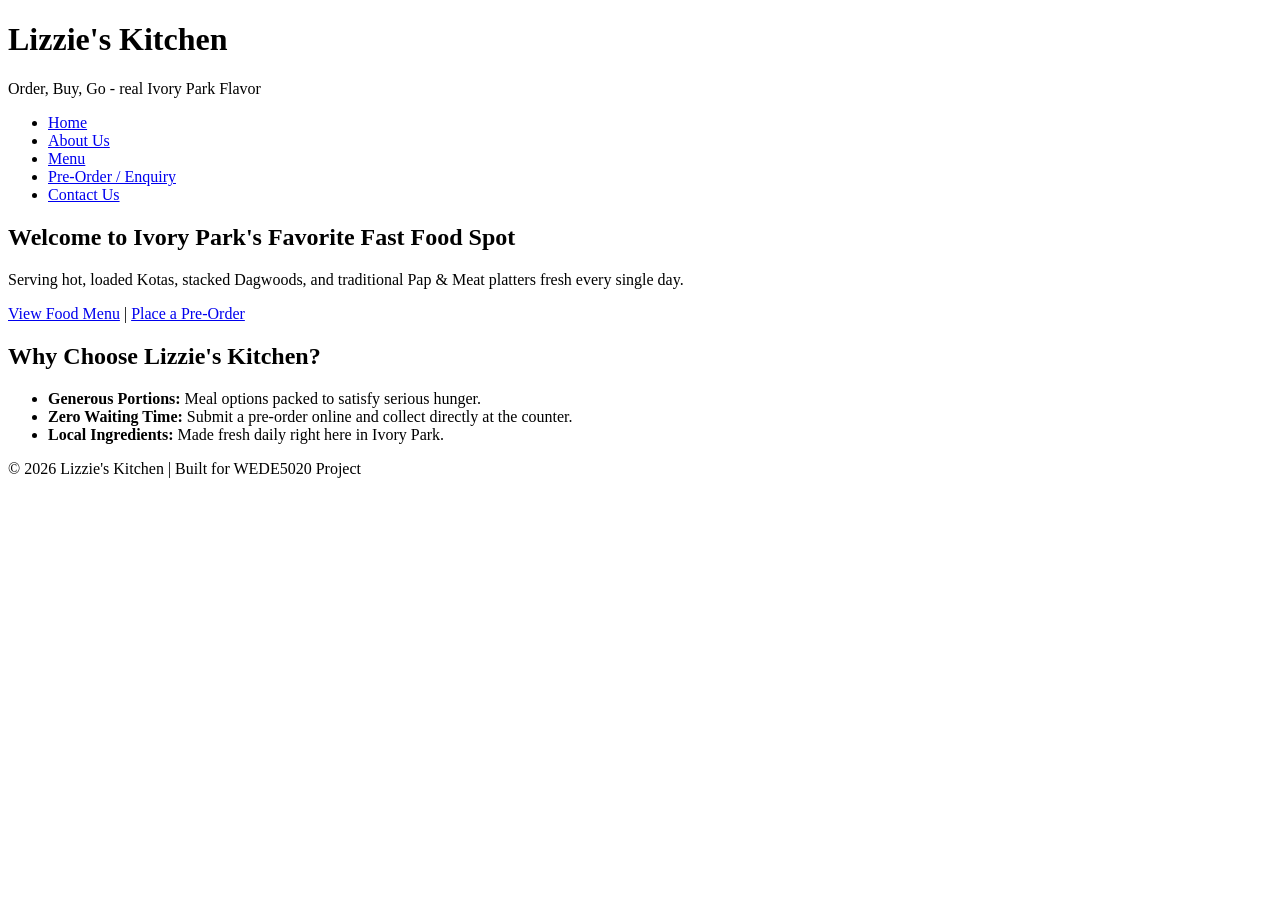
==== index.html @ 76367a40 "changed" ====
<!DOCTYPE html>
<html lang="en">
<head>
    <meta charset="UTF-8">
    <meta name="viewport" content="width=device-width, initial-scale=1.0">
    <meta name="description" content="Welcome to Lizzie's Kitchen in Ivory Park, Midrand. Order fresh, delicious, and affordable street food like Kota, burgers, and platters online today!">
    <title>Lizzie's kitchen</title>
     <link rel="stylesheet" href ="css/style.css">
</head>
<body>
 
<header>
<h1>Lizzie's Kitchen</h1>
<p>Order, Buy, Go - real Ivory Park Flavor</p>
   <nav>
    <ul>    
                <li><a href="index.html">Home</a></li>
                <li><a href="about.html">About Us</a></li>
                <li><a href="service.html">Menu</a></li>
                <li><a href="enquiry.html">Pre-Order / Enquiry</a></li>
                <li><a href="contact.html">Contact Us</a></li>
    </ul>
  </nav>
</header>

<!-- Main Content Area -->
    <main>
        <!-- Hero Section -->
         
        <section class="hero">
            <h2>Welcome to Ivory Park's Favorite Fast Food Spot</h2>
            <p>Serving hot, loaded Kotas, stacked Dagwoods, and traditional Pap & Meat platters fresh every single day.</p>
            <p><a href="service.html">View Food Menu</a> | <a href="enquiry.html">Place a Pre-Order</a></p>
        </section>

        <!-- Brief Highlights Section -->
        <section class="highlights">
            <h2>Why Choose Lizzie's Kitchen?</h2>
            <ul>
                <li><strong>Generous Portions:</strong> Meal options packed to satisfy serious hunger.</li>
                <li><strong>Zero Waiting Time:</strong> Submit a pre-order online and collect directly at the counter.</li>
                <li><strong>Local Ingredients:</strong> Made fresh daily right here in Ivory Park.</li>
            </ul>
        </section>
    </main>

    <!-- Footer Area -->
    <footer>
        <p>&copy; 2026 Lizzie's Kitchen | Built for WEDE5020 Project</p>
    </footer>

    <script src="js/main.js"></script>

</body>
</html>
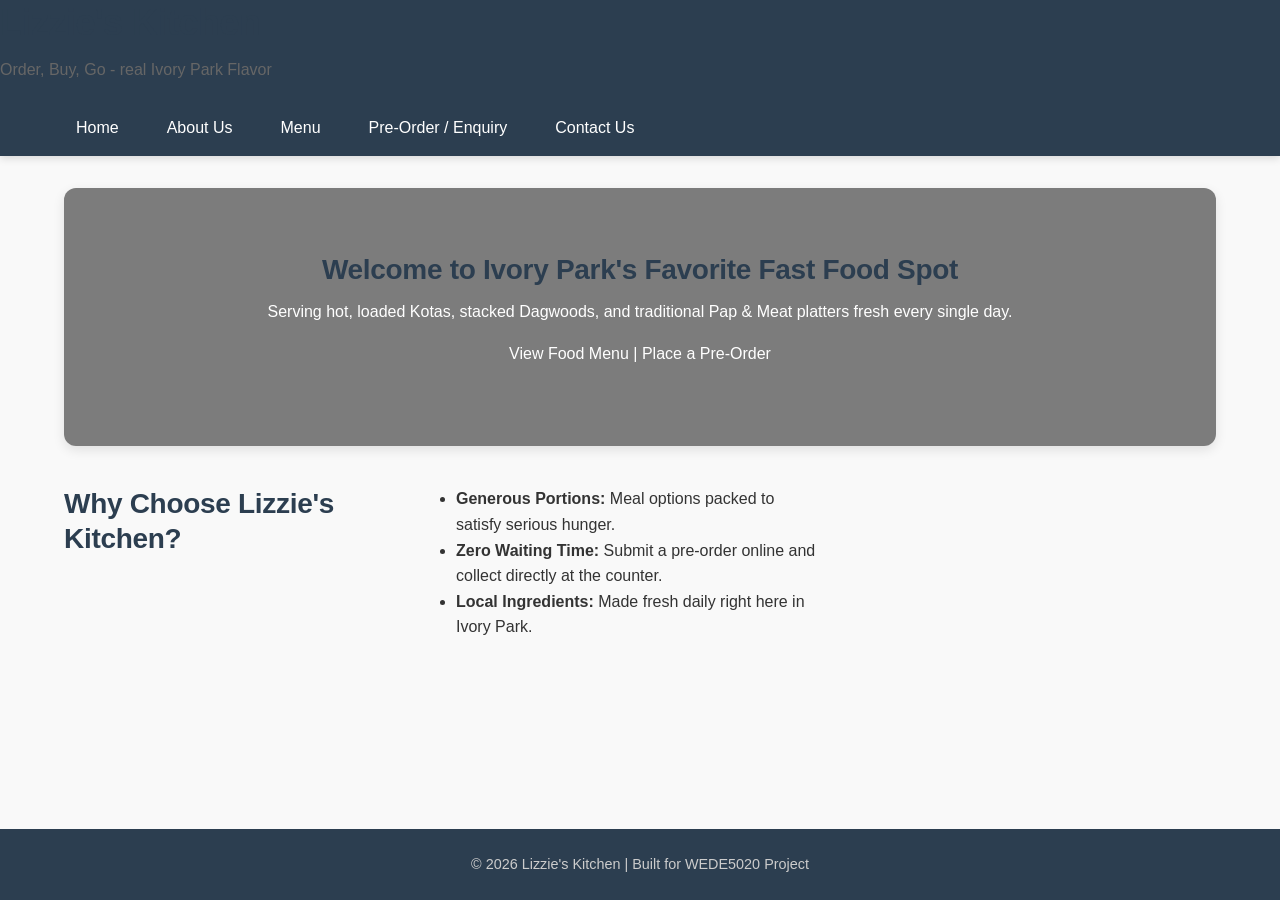
==== commit f4d09c72: "case sensetivity" ====
--- a/index.html
+++ b/index.html
@@ -5,7 +5,7 @@
     <meta name="viewport" content="width=device-width, initial-scale=1.0">
     <meta name="description" content="Welcome to Lizzie's Kitchen in Ivory Park, Midrand. Order fresh, delicious, and affordable street food like Kota, burgers, and platters online today!">
     <title>Lizzie's kitchen</title>
-     <link rel="stylesheet" href ="css/style.css">
+     <link rel="stylesheet" href ="CSS/style.css">
 </head>
 <body>
  
@@ -49,7 +49,7 @@
         <p>&copy; 2026 Lizzie's Kitchen | Built for WEDE5020 Project</p>
     </footer>
 
-    <script src="js/main.js"></script>
+    <script src="JS/main.js"></script>
 
 </body>
 </html>
--- a/CSS/style.css
+++ b/CSS/style.css
@@ -0,0 +1,292 @@
+ /* ==========================================
+   1. CSS RESET & BASE STYLES
+   ========================================== */
+* {
+    margin: 0;
+    padding: 0;
+    box-sizing: border-box;
+}
+
+:root {
+    --primary-color: #d9534f;     /* Warm Red/Orange Theme */
+    --secondary-color: #2c3e50;   /* Dark Slate */
+    --accent-color: #f39c12;      /* Golden Yellow */
+    --bg-light: #f9f9f9;
+    --bg-card: #ffffff;
+    --text-dark: #333333;
+    --text-light: #666666;
+    --border-color: #e0e0e0;
+    --font-main: 'Segoe UI', Tahoma, Geneva, Verdana, sans-serif;
+    --transition-speed: 0.3s ease;
+}
+
+html {
+    scroll-behavior: smooth;
+    font-size: 100%; /* 16px default base */
+}
+
+body {
+    font-family: var(--font-main);
+    font-size: 1rem;
+    line-height: 1.6;
+    color: var(--text-dark);
+    background-color: var(--bg-light);
+    display: flex;
+    flex-direction: column;
+    min-height: 100vh;
+}
+
+img {
+    max-width: 100%;
+    height: auto;
+    display: block;
+}
+
+/* ==========================================
+   2. TYPOGRAPHY STYLES
+   ========================================== */
+h1, h2, h3, h4 {
+    color: var(--secondary-color);
+    line-height: 1.25;
+    margin-bottom: 0.75rem;
+    font-weight: 700;
+}
+
+h1 { font-size: 2.25rem; letter-spacing: -0.5px; }
+h2 { font-size: 1.75rem; letter-spacing: -0.3px; }
+h3 { font-size: 1.25rem; }
+
+p {
+    margin-bottom: 1rem;
+    color: var(--text-light);
+}
+
+a {
+    text-decoration: none;
+    color: inherit;
+    transition: color var(--transition-speed);
+}
+
+/* ==========================================
+   3. HEADER & NAVIGATION
+   ========================================== */
+header {
+    background-color: var(--secondary-color);
+    position: sticky;
+    top: 0;
+    z-index: 1000;
+    box-shadow: 0 2px 8px rgba(0,0,0,0.15);
+}
+
+nav {
+    max-width: 1200px;
+    margin: 0 auto;
+    padding: 1rem 1.5rem;
+    display: flex;
+    justify-content: space-between;
+    align-items: center;
+}
+
+.logo {
+    font-size: 1.5rem;
+    font-weight: 800;
+    color: #ffffff;
+}
+
+nav ul {
+    display: flex;
+    list-style: none;
+    gap: 1.5rem;
+}
+
+nav ul li a {
+    color: #ffffff;
+    font-weight: 500;
+    padding: 0.5rem 0.75rem;
+    border-radius: 4px;
+}
+
+/* Pseudo-classes for links */
+nav ul li a:hover,
+nav ul li a:focus {
+    color: var(--accent-color);
+    background-color: rgba(255, 255, 255, 0.05);
+}
+
+nav ul li a:active {
+    transform: scale(0.95);
+}
+
+/* ==========================================
+   4. LAYOUT & SECTIONS
+   ========================================== */
+main {
+    flex: 1;
+    max-width: 1200px;
+    width: 100%;
+    margin: 0 auto;
+    padding: 2rem 1.5rem;
+}
+
+/* Hero Section */
+.hero {
+    background: linear-gradient(rgba(0,0,0,0.5), rgba(0,0,0,0.5)), url('../images/homepage.jpeg') center/cover no-repeat;
+    color: #ffffff;
+    padding: 4rem 2rem;
+    border-radius: 12px;
+    text-align: center;
+    margin-bottom: 2.5rem;
+    box-shadow: 0 4px 12px rgba(0,0,0,0.1);
+}
+
+.hero h1, .hero p {
+    color: #ffffff;
+}
+
+/* Interactive Buttons */
+.btn {
+    display: inline-block;
+    background-color: var(--primary-color);
+    color: #ffffff;
+    padding: 0.75rem 1.5rem;
+    border: none;
+    border-radius: 6px;
+    font-weight: 600;
+    cursor: pointer;
+    margin: 0.5rem 0.25rem;
+    transition: background-color var(--transition-speed), transform var(--transition-speed);
+}
+
+.btn:hover,
+.btn:focus {
+    background-color: #c9302c;
+    transform: translateY(-2px);
+    box-shadow: 0 4px 8px rgba(0,0,0,0.15);
+}
+
+.btn:active {
+    transform: translateY(0);
+}
+
+/* Highlights & Feature Grid */
+.highlights, .menu-grid, .team-grid {
+    display: grid;
+    grid-template-columns: repeat(3, 1fr);
+    gap: 1.5rem;
+    margin: 2rem 0;
+}
+
+.card, article {
+    background-color: var(--bg-card);
+    border: 1px solid var(--border-color);
+    border-radius: 8px;
+    padding: 1.5rem;
+    box-shadow: 0 2px 5px rgba(0,0,0,0.05);
+    transition: transform var(--transition-speed), box-shadow var(--transition-speed);
+}
+
+.card:hover, article:hover {
+    transform: translateY(-4px);
+    box-shadow: 0 6px 16px rgba(0,0,0,0.1);
+}
+
+/* Forms (Enquiry / Contact) */
+form {
+    background-color: var(--bg-card);
+    padding: 2rem;
+    border-radius: 8px;
+    border: 1px solid var(--border-color);
+    max-width: 650px;
+    margin: 0 auto;
+}
+
+form label {
+    display: block;
+    margin-bottom: 0.5rem;
+    font-weight: 600;
+}
+
+form input, form select, form textarea {
+    width: 100%;
+    padding: 0.75rem;
+    margin-bottom: 1.25rem;
+    border: 1px solid var(--border-color);
+    border-radius: 4px;
+    font-family: inherit;
+    font-size: 1rem;
+}
+
+form input:focus, form select:focus, form textarea:focus {
+    outline: none;
+    border-color: var(--primary-color);
+    box-shadow: 0 0 0 3px rgba(217, 83, 79, 0.2);
+}
+
+/* ==========================================
+   5. FOOTER
+   ========================================== */
+footer {
+    background-color: var(--secondary-color);
+    color: #ffffff;
+    text-align: center;
+    padding: 1.5rem;
+    margin-top: auto;
+}
+
+footer p {
+    color: #cccccc;
+    margin-bottom: 0;
+    font-size: 0.9rem;
+}
+
+/* ==========================================
+   6. RESPONSIVE DESIGN (MEDIA QUERIES)
+   ========================================== */
+
+/* Tablet Breakpoint (Up to 992px) */
+@media screen and (max-width: 992px) {
+    .highlights, .menu-grid, .team-grid {
+        grid-template-columns: repeat(2, 1fr);
+    }
+}
+
+/* Mobile Breakpoint (Up to 600px) */
+@media screen and (max-width: 600px) {
+    nav {
+        flex-direction: column;
+        align-items: flex-start;
+        gap: 1rem;
+    }
+
+    nav ul {
+        flex-direction: column;
+        width: 100%;
+        gap: 0.5rem;
+    }
+
+    nav ul li a {
+        display: block;
+        width: 100%;
+    }
+
+    .highlights, .menu-grid, .team-grid {
+        grid-template-columns: 1fr;
+    }
+
+    h1 { font-size: 1.75rem; }
+    h2 { font-size: 1.4rem; }
+
+    .hero {
+        padding: 2.5rem 1rem;
+    }
+}
+/* Resize all menu images */
+#service img, section img {
+    width: 100%;          /* Makes it responsive to the container */
+    max-width: 220px;     /* Controls the maximum width so they aren't huge */
+    height: 140px;        /* Sets a fixed, uniform height */
+    object-fit: cover;    /* Ensures images crop nicely without distorting */
+    border-radius: 8px;   /* Adds smooth rounded corners */
+    display: block;       /* Puts the image on its own clean line under the text */
+    margin-top: 8px;      /* Adds a little space between the text and image */
+}
